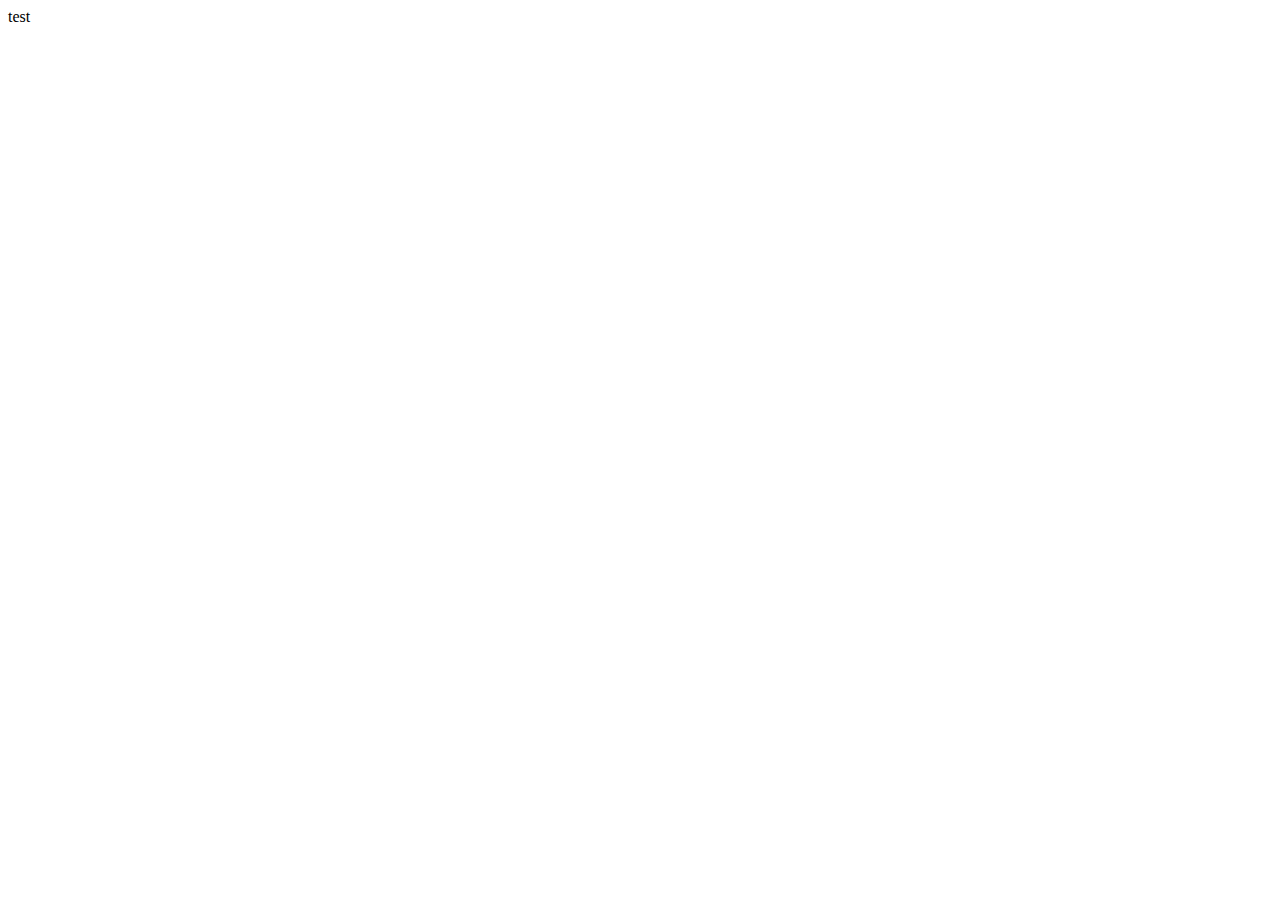
==== web/first.html @ a73677a6 "Create first.html" ====
<!DOCTYPE html>
<html lang="en">
<head>
    <meta charset="UTF-8">
    <meta http-equiv="X-UA-Compatible" content="IE=edge">
    <meta name="viewport" content="width=device-width, initial-scale=1.0">
    <title>Document</title>
</head>
<body>
    test
</body>
</html>
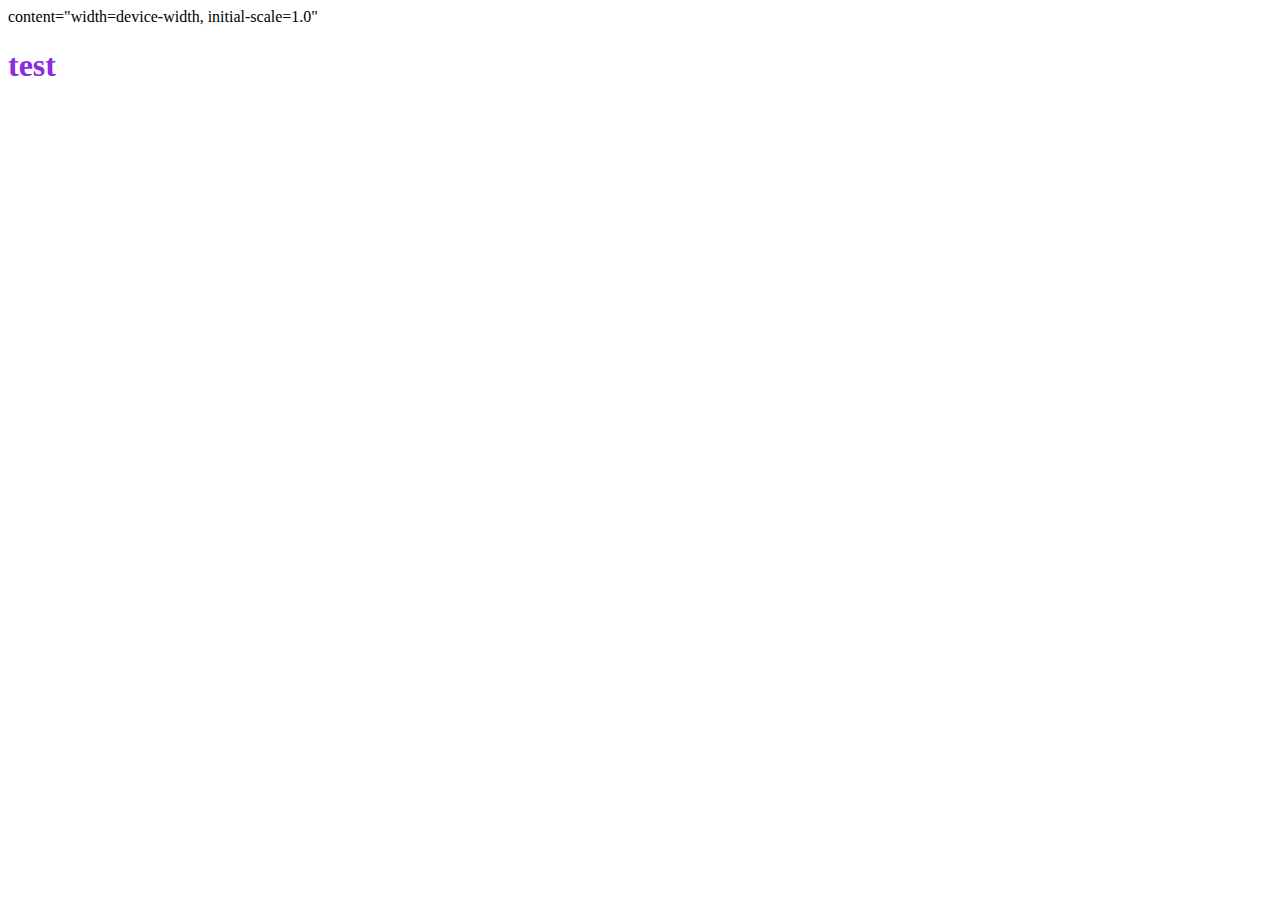
==== commit a256bd48: "Update first.html" ====
--- a/web/first.html
+++ b/web/first.html
@@ -1,12 +1,25 @@
 <!DOCTYPE html>
-<html lang="en">
-<head>
-    <meta charset="UTF-8">
-    <meta http-equiv="X-UA-Compatible" content="IE=edge">
-    <meta name="viewport" content="width=device-width, initial-scale=1.0">
+<html lang="ko">
+  <head>
+    <meta charset="UTF-8" />
+    <meta http-equiv="X-UA-Compatible" content="IE=edge" />
+    <meta name="viewport" content="width=device-width, initial-scale=1.0" />
+    content="width=device-width, initial-scale=1.0"
     <title>Document</title>
-</head>
-<body>
-    test
-</body>
-</html>+    <!--내부 스타일 설정-->
+    <style>
+      h1 {
+        color: blueviolet;
+      }
+    </style>
+    <!-- 외부 스타일 시트 로드 -->
+    <link rel="stylesheet" href="style.css" />
+    <script src="outerjavascript.js"></script>
+  </head>
+  <body>
+    <h1>test</h1>
+    <script>
+      console.log("Console 출력");
+    </script>
+  </body>
+</html>
